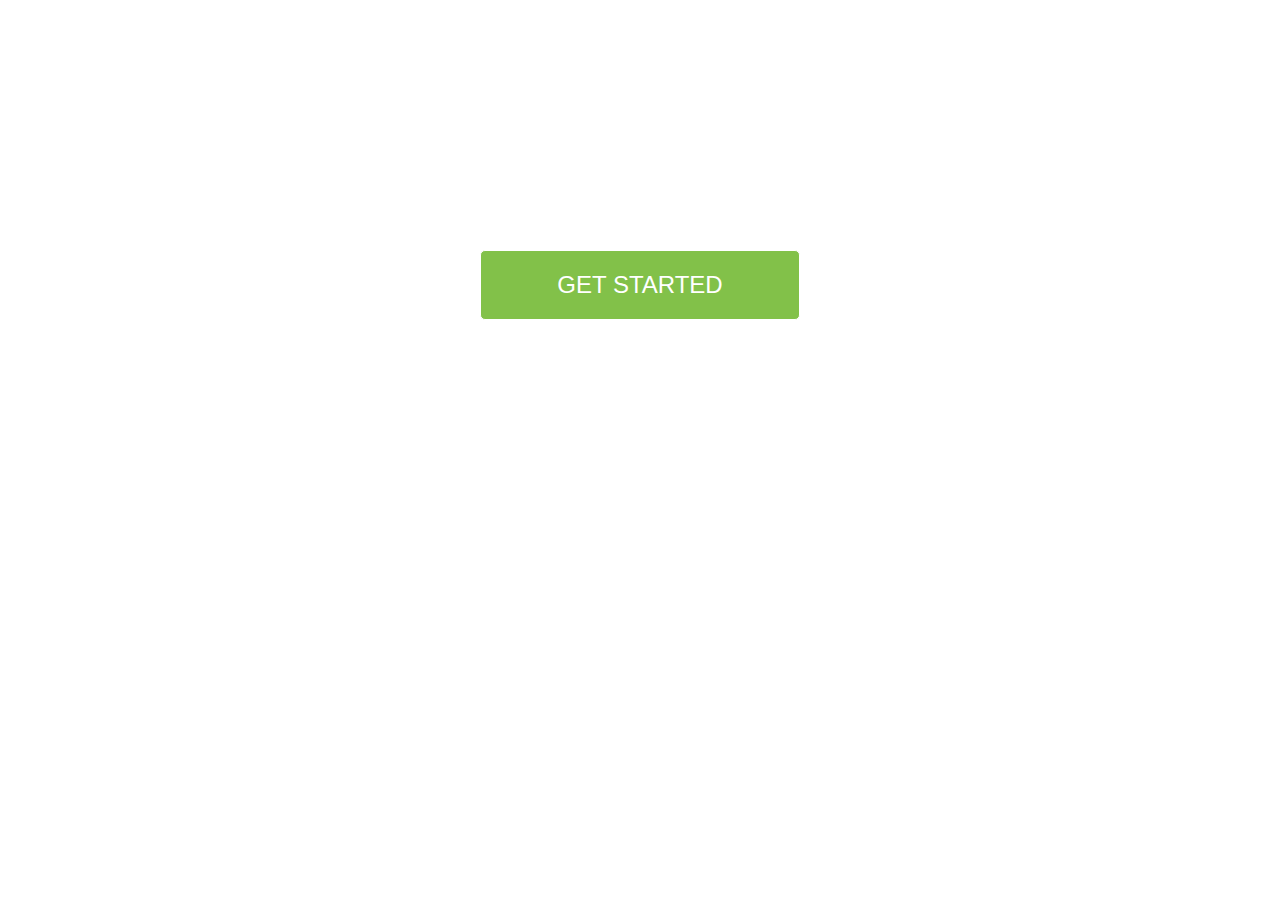
==== index.html @ 6692ce15 "Added styling" ====
<!DOCTYPE html>
<html>

<head>
  <meta charset="utf-8">
  <title>Quizlet</title>
</head>

<body>
  <div id="main"></div>
  <script src="main.js"></script>
  <script>
    var node = document.getElementById('main');
    var app = Elm.Quizlet.embed(node);

    // function getCookieValue(a) {
    //   var b = document.cookie.match('(^|;)\\s*' + a + '\\s*=\\s*([^;]+)');
    //   return b ? b.pop() : '';
    // }
    //
    // app.ports.getCookie.subscribe(function(name) {
    //   var cookie = getCookieValue(name);
    //   app.ports.hubspotCookie.send(cookie);
    // });
  </script>
</body>

</html>
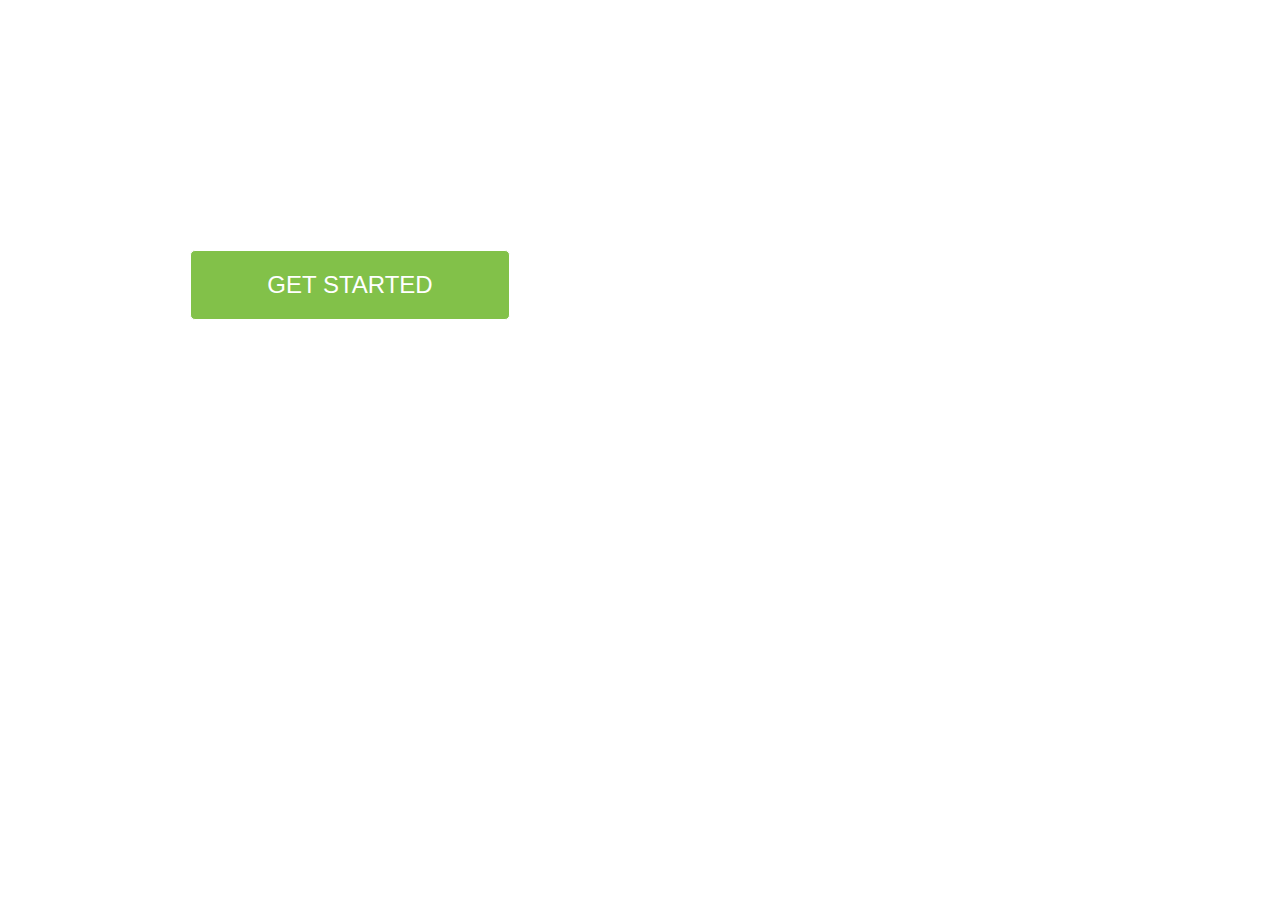
==== commit 03a7df55: "Fixed Scaling" ====
--- a/index.html
+++ b/index.html
@@ -13,15 +13,15 @@
     var node = document.getElementById('main');
     var app = Elm.Quizlet.embed(node);
 
-    // function getCookieValue(a) {
-    //   var b = document.cookie.match('(^|;)\\s*' + a + '\\s*=\\s*([^;]+)');
-    //   return b ? b.pop() : '';
-    // }
-    //
-    // app.ports.getCookie.subscribe(function(name) {
-    //   var cookie = getCookieValue(name);
-    //   app.ports.hubspotCookie.send(cookie);
-    // });
+    function getCookieValue(a) {
+      var b = document.cookie.match('(^|;)\\s*' + a + '\\s*=\\s*([^;]+)');
+      return b ? b.pop() : '';
+    }
+
+    app.ports.getCookie.subscribe(function(name) {
+      var cookie = getCookieValue(name);
+      app.ports.hubspotCookie.send(cookie);
+    });
   </script>
 </body>
 
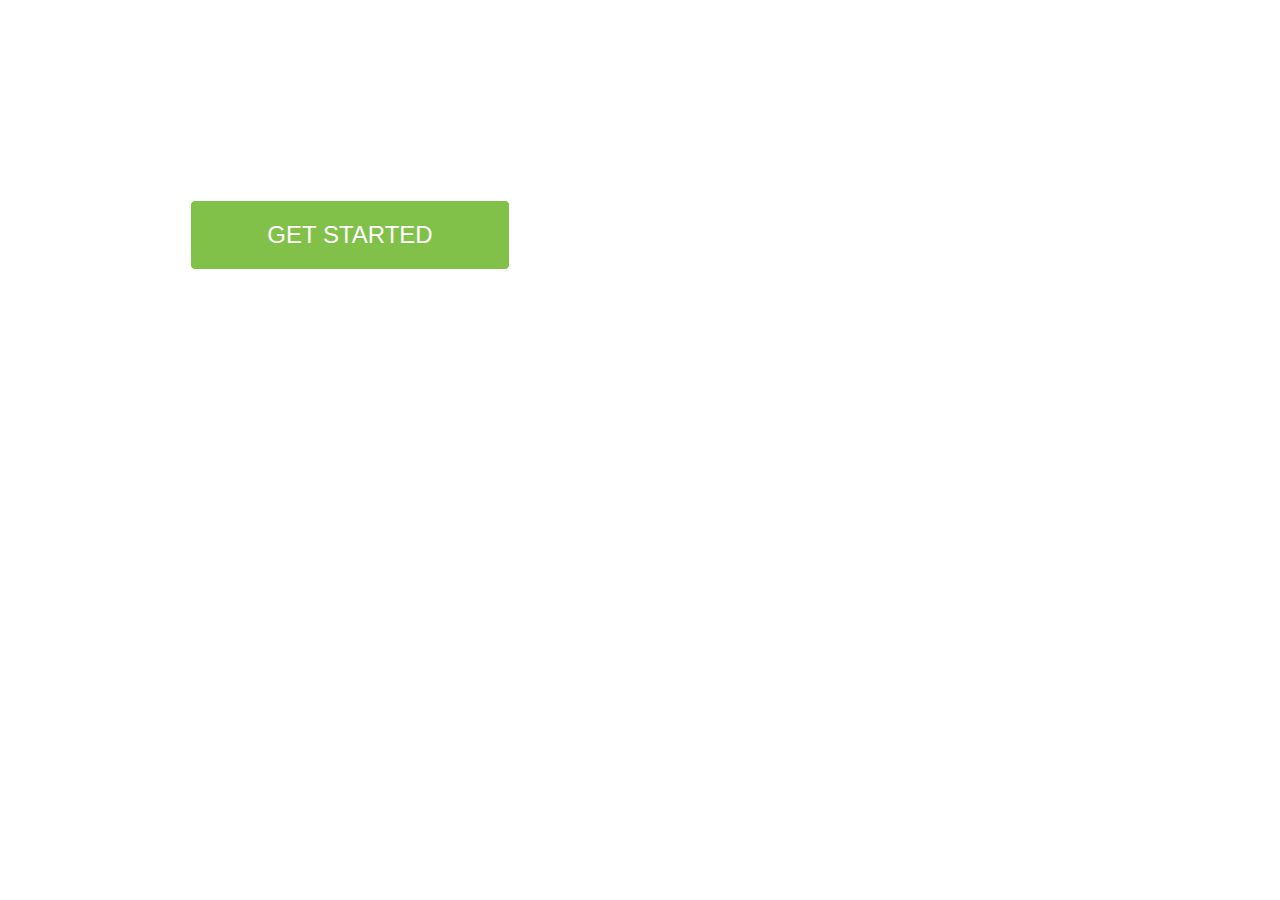
==== commit 9a9bda35: "Fixed space at top" ====
--- a/index.html
+++ b/index.html
@@ -7,10 +7,10 @@
 </head>
 
 <body>
-  <div id="main"></div>
+  <div id="elmApp"></div>
   <script src="main.js"></script>
   <script>
-    var node = document.getElementById('main');
+    var node = document.getElementById('elmApp');
     var app = Elm.Quizlet.embed(node);
 
     function getCookieValue(a) {
